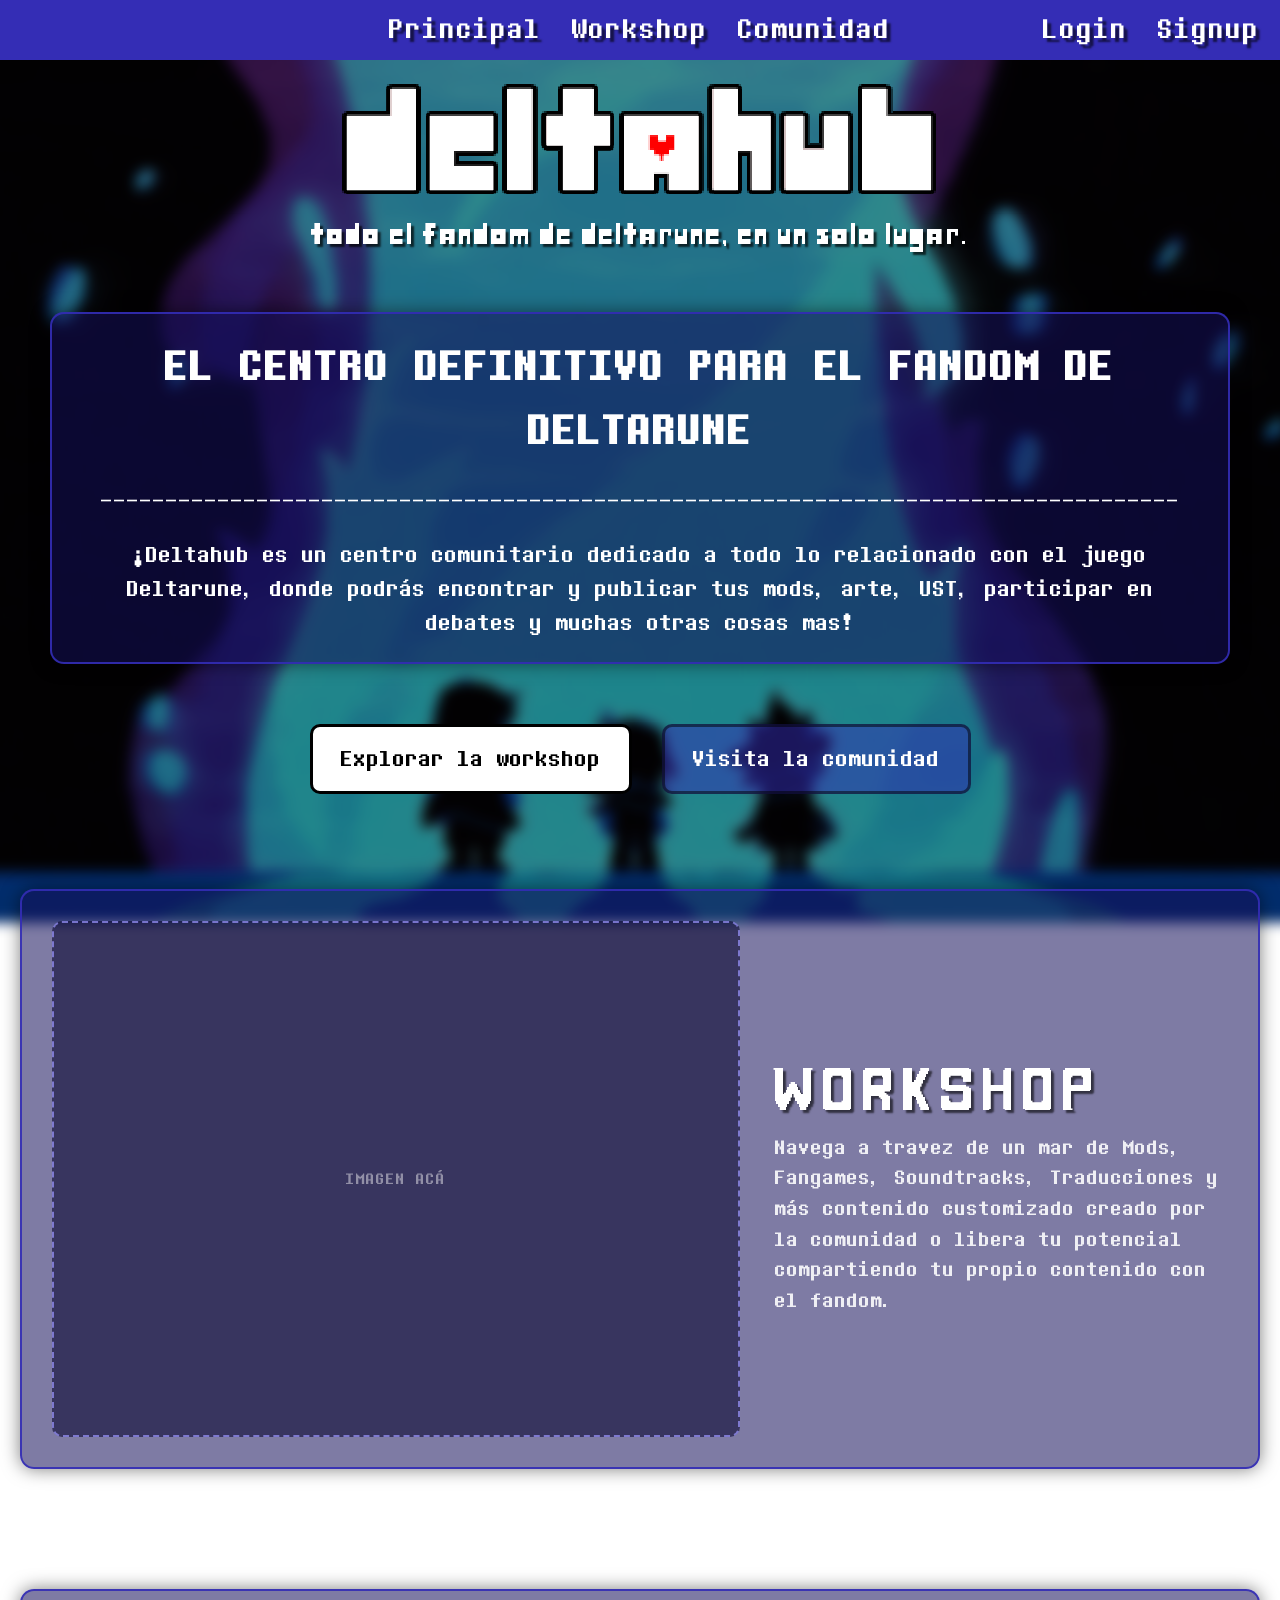
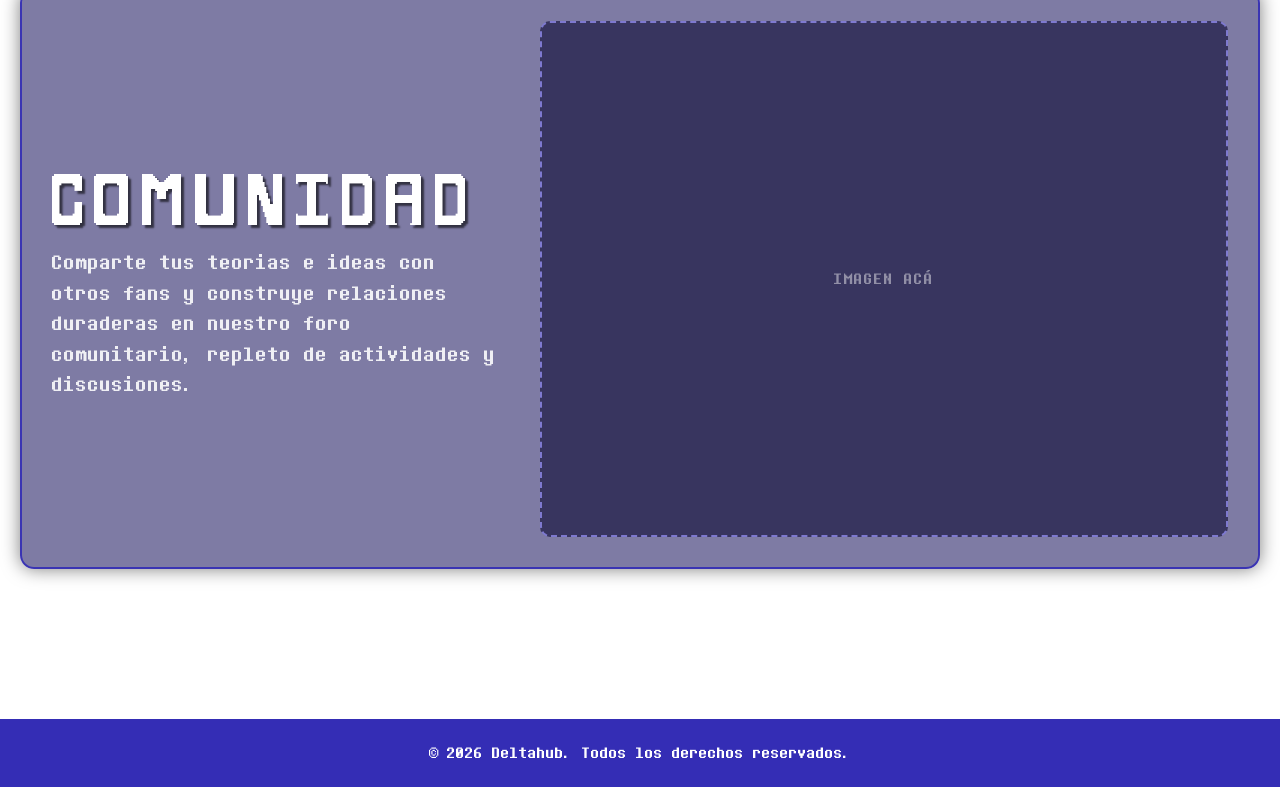
==== index.html @ d3800721 "se modificaron las carpetas" ====
<!DOCTYPE html>
<html lang="es">
<head>
    <meta charset="UTF-8">
    <meta name="viewport" content="width=device-width, initial-scale=1.0">
    <link rel="stylesheet" href="style.css">
    <title>Deltahub</title>
    <link rel="icon" type="image/png" href="\favicon\favicon-96x96.png" sizes="96x96" />
    <link rel="icon" type="image/svg+xml" href="\favicon\favicon.svg" />
    <link rel="shortcut icon" href="\favicon\favicon.ico" />
    <link rel="apple-touch-icon" sizes="180x180" href="\favicon\apple-touch-icon.png" />
    <meta name="apple-mobile-web-app-title" content="Deltahub" />
    <link rel="manifest" href="\favicon\site.webmanifest" />
</head>
<body>
    <header>
        <a href="index.html" class="header-logo" id="header-logo">
            <img src="/imagenes/DeltahubLogo3px.png" alt="logo deltahub">
        </a>
        <a href="" id="shadow">Principal</a>
        <a href="workshop.html" id="shadow">Workshop</a>
        <a href="community.html" id="shadow">Comunidad</a>
        <div class="auth">
            <a href="login.html" id="shadow">Login</a>
            <a href="register.html" id="shadow">Signup</a>
        </div>
    </header>

    <main>
        <div class="logohome"><img src="\imagenes\DeltahubLogo3px.png" alt="logo deltahub"></div>

        <div class="slogan"><h2>todo el fandom de deltarune, en un solo lugar.</h2></div>

        <div class="info_main">

            <h2>
                EL CENTRO DEFINITIVO PARA EL FANDOM DE DELTARUNE
            </h2>
            <p>-----------------------------------------------------------------------------------</p>
            <p>
                ¡Deltahub es un centro comunitario dedicado a todo lo relacionado con el juego Deltarune,
                donde podrás encontrar y publicar tus mods, arte, UST, participar en debates y
                muchas otras cosas mas!
            </p>

        </div>

        <div class="main_buttons">
            <a href="workshop.html" class="boton">Explorar la workshop</a>
            <a href="" class="boton2">Visita la comunidad</a>
        </div>

        <section class="features">

            <article class="feature-card">
                <div class="feature-img">IMAGEN ACÁ</div>
                <div class="feature-text">
                    <h3><a href="workshop.html" style="color:inherit">WORKSHOP</a></h3>
                    <p>
                        Navega a travez de un mar de Mods, Fangames, Soundtracks, Traducciones y más contenido customizado creado
                        por la comunidad o libera tu potencial compartiendo tu propio contenido con el fandom.
                    </p>
                </div>
            </article>

            <article class="feature-card reverse">
                <div class="feature-img">IMAGEN ACÁ</div>
                <div class="feature-text">
                    <h3>COMUNIDAD</h3>
                    <p>
                    Comparte tus teorias e ideas con otros fans y construye relaciones duraderas en nuestro foro comunitario,
                    repleto de actividades y discusiones.
                    </p>
                </div>
            </article>

        </section>

    </main>

    <footer>
        <p>&copy; 2026 Deltahub. Todos los derechos reservados.</p>
    </footer>
    <script src="script.js"></script>
</body>
</html>
---- style.css ----
@font-face {
  font-family: 'Mercy'; /* El nombre que vas a usar en tu código */
  src: url('fuentes/mercy.ttf') format('truetype'); /* Opción de respaldo si usás .ttf */
  font-weight: normal; /* Define si es la versión regular, bold, etc. */
  font-style: normal;
}

@font-face {
    font-family: 'Delta';
    src: url('fuentes/deltarune.ttf') format('truetype');
    font-weight: normal;
    font-style: normal;
}

@font-face {
    font-family: 'Delta2';
    src: url('fuentes/undertale-deltarune-extended-fixed.otf.woff2') format('truetype');
    font-weight: normal;
    font-style: normal;
}

*{
    margin: 0;
    padding: 0;
    cursor: url("/cursores/cursor_kris_sword.gif"), auto;
    box-sizing: border-box;

}


html, body{
    min-height: 100%; /* Con height se fija el sticky del header no funciona bien */

}

body{
    margin: 0;
    position: relative;
}

/* Fondo con blur usando un pseudo-elemento para no desenfocar el contenido */
body::before{
    content: "";
    position: fixed;
    inset: 0;
    z-index: -1;
    background-image: url("/imagenes/fondo2.gif");
    background-repeat: no-repeat;
    background-position: center;
    background-size: cover;
    filter: blur(6px) brightness(0.55); /* Menos brillo para que el texto resalte más */
    transform: scale(1.05); /* Evita que se vean bordes blancos por el blur */
}

 .workshop::before{
    content: "";
    position: fixed;
    inset: 0;
    z-index: -1;
    background-image: url("/imagenes/fondo2.gif");
    background-repeat: no-repeat;
    background-position: center;
    background-size: cover;
    filter: blur(20px) brightness(0.35); /* Menos brillo para que el texto resalte más */
    transform: scale(1.05); /* Evita que se vean bordes blancos por el blur */
}

header{
    display: flex;
     flex-wrap: wrap;
    background-color: rgb(52, 45, 181);
    padding: 5px;
    gap: 30px;
    justify-content: center;
    font-family:Delta2;
    text-shadow: 4px 4px 2px rgba(0, 0, 0, 0.6);
    position: sticky; /* La barra queda fija arriba al scrollear */
    top: 0;
    z-index: 50;
    a{
        font-size: 25px;
    }

}

.logohome{
    text-align: center;
    

    img{
        width: 50%;
         image-rendering: pixelated;       /* Para Chrome, Edge y otros */
         image-rendering: crisp-edges;      /* Para Firefox */

    }

}

.slogan{
    margin-top: 0px;
    padding: 0 20px;
    text-align: center;
    color: rgb(255, 255, 255);
    font-family: 'Delta';

    h2{
        font-size: 28px;
        font-weight: normal;
        letter-spacing: 1px;
        text-shadow: 3px 3px 2px rgba(0, 0, 0, 0.7);
    }
}

.info_main{
    max-width: 1180px;
    margin: 60px auto 60px auto;
    padding: 22px 30px;
    text-align: center;
    color: rgb(255, 255, 255);
    font-family: 'Delta2';
    font-size: 25px;
    line-height: 1.7;
    background-color: rgba(20, 16, 90, 0.55);
    border: 2px solid rgba(52, 45, 181, 0.9);
    border-radius: 14px;
    box-shadow: 0 0 18px rgba(0, 0, 0, 0.5);


    p{
        width: 100%;
        margin: 20px auto auto auto;
        font-size: 20px;
        max-width: 100%;
    }
}

.inf_main_img{
            width: 912px;
        height: 512px;
        border-radius: 14px;
        border: 2px solid rgba(52, 45, 181, 0.9);
}

.main_buttons{
    display: flex;
    justify-content: center;
    gap: 30px;
    margin-top: 60px;
    margin-bottom: 95px;

    .boton{
        padding: 12px 28px;
        background-color: rgb(255, 255, 255);
        border-radius: 10px;
        border: 3px solid rgb(0, 0, 0);
        color: rgb(0, 0, 0);
        font-family: 'Delta2';
        font-size: 20px;
        transition-duration: 50ms;
        cursor: url("/cursores/pointer_kris.gif"), auto;
    }

    .boton2{
        padding: 12px 28px;
        background-color: rgba(52, 45, 181, 0.5);
        border-radius: 10px;
        border: 3px solid rgba(0, 0, 0, 0.5);
        color: white;
        font-family: 'Delta2';
        font-size: 20px;
        transition-duration: 50ms;
        cursor: url("/cursores/pointer_kris.gif"), auto;
    }

    .boton:hover{
        transform: scale(1.05);
        background-color: rgb(228, 228, 228);
    }

    .boton2:hover{
        transform: scale(1.05);
        background-color: rgb(66, 58, 220);
    }
}

.titulos{
    margin-top: 80px;
    text-align: center;
    color: rgb(255, 255, 255);
    font-family: 'Delta2';
    font-size: 40px;

    img{
        width: 40%;
        image-rendering: pixelated;       /* Para Chrome, Edge y otros */
        image-rendering: crisp-edges;     /* Para Firefox */
    }
}



/* ===== Footer ===== */
footer{
    background-color: rgb(52, 45, 181);
    padding: 20px;
    text-align: center;
    color: rgb(255, 255, 255);
    font-family: 'Delta2';
    font-size: 14px;
    position: relative;
    bottom: 0;
    width: 100%;
}

/* ===== Features ===== */

.features{
    display: flex;
    flex-direction: column;
    gap: 40px;
    max-width: 1550px;
    margin: 0 auto 70px auto;
    padding: 0 20px;
}

.feature-card{
    display: flex;
    align-items: center;
    gap: 35px;
    padding: 30px;
    background-color: rgba(20, 16, 90, 0.55);
    border: 2px solid rgba(52, 45, 181, 0.9);
    border-radius: 14px;
    box-shadow: 0 0 18px rgba(0, 0, 0, 0.5);
    color: rgb(255, 255, 255);
    transition-duration: 100ms;
    margin-bottom: 80px;

    &:hover{
        transform: scale(1.01);
        border-color: #7f7bff;
    }
}

/* En la segunda tarjeta la imagen queda del lado opuesto */
.feature-card.reverse{
    flex-direction: row-reverse;
}

.feature-img{
    flex: 1 1 20%;
    display: flex;
    align-items: center;
    justify-content: center;
    aspect-ratio: 16 / 12;
    border-radius: 10px;
    background-color: rgba(10, 8, 50, 0.6);
    border: 2px dashed rgba(157, 151, 255, 0.7);
    color: rgba(255, 255, 255, 0.45);
    font-family: 'Delta2';
    font-size: 14px;
    letter-spacing: 1px;
    overflow: hidden;

    /* Cuando pongas la imagen real, queda ajustada automáticamente */
    img{
        width: 100%;
        height: 100%;
        object-fit: cover;
        image-rendering: pixelated;       /* Para Chrome, Edge y otros */
        image-rendering: crisp-edges;     /* Para Firefox */
    }
}

.feature-text{
    flex: 1;
    text-align: left;
}

.feature-card a{
    font-size: 50px;
}

.feature-card h3{
    font-family: Mercy;
    font-size: 60px;
    font-weight: normal;
    letter-spacing: 1px;
    margin-bottom: 12px;
    text-shadow: 3px 3px 2px rgba(0, 0, 0, 0.6);
}

.feature-card p{
    font-family: 'Delta2';
    font-size: 18px;
    line-height: 1.7;
    color: rgba(255, 255, 255, 0.88);
}

/* En pantallas chicas las tarjetas se apilan en vertical */
@media (max-width: 640px){
    .feature-card,
    .feature-card.reverse{
        flex-direction: column;
        text-align: center;
    }

    .feature-text{
        text-align: center;
    }
}

/* Grupo de login/register pegado a la derecha del header */
.auth{
    position: absolute;
    right: 20px;
    top: 50%;
    transform: translateY(-50%);
    display: flex;
    gap: 30px;
}

/* Logo chico del header: aparece volando cuando el logo grande deja de verse */
.header-logo{
    position: absolute;
    left: 20px;
    top: 50%;
    transform: translateY(-50%);
    display: flex;
    align-items: center;
    opacity: 0;
    visibility: hidden;
    pointer-events: none;

    img{
        height: 42px;
        width: auto;
        image-rendering: pixelated;       /* Para Chrome, Edge y otros */
        image-rendering: crisp-edges;     /* Para Firefox */
    }
}

.header-logo.visible{
    opacity: 1;
    visibility: visible;
    pointer-events: auto;
}

/* Clon animado que viaja desde su posición original hasta el header */
.flying-logo{
    object-fit: contain;
    image-rendering: pixelated;       /* Para Chrome, Edge y otros */
    image-rendering: crisp-edges;     /* Para Firefox */
}

a{
    text-decoration: none;
    color: rgb(255, 255, 255);
    font-size: 30px;
     cursor: url("/cursores/pointer_kris.gif"), auto;
}

#shadow{
    transition-duration: 50ms;
}
    

#shadow:hover{
    color: rgba(255, 255, 255, 0.9);
    transform: scale(1.09); /* Agranda el texto un 5% */
}

/* ===== Login / Registro ===== */

.form-card{
    max-width: 420px;
    margin: 80px auto;
    padding: 40px 35px;
    background-color: rgba(20, 16, 90, 0.85);
    border: 3px solid rgb(52, 45, 181);
    box-shadow: 0 0 25px rgba(0, 0, 0, 0.6);
    text-align: center;
    color: white;
}

.form-card h1{
    font-family: delta2;
    font-size: 58px;
    font-weight: normal;
    margin-bottom: 25px;
    text-shadow: 4px 4px 2px rgba(0, 0, 0, 0.6);
}

.form-card form{
    text-align: left;
}

.form-card label{
    display: block;
    margin-bottom: 6px;
    font-size: 15px;
    color: rgba(255, 255, 255, 0.85);
    font-family: 'Delta2';
}

.form-card input{
    width: 100%;
    padding: 12px;
    margin-bottom: 18px;
    background-color: rgba(10, 8, 50, 0.9);
    border: 2px solid rgb(52, 45, 181);
    color: white;
    font-size: 16px;
    outline: none;
    transition-duration: 100ms;
}

.form-card input:focus{
    border-color: #7f7bff;
    box-shadow: 0 0 10px rgba(127, 123, 255, 0.6);
}

.btn{
    width: 100%;
    padding: 12px;
    margin-top: 8px;
    font-family: Delta2;
    font-size: 28px;
    background-color: rgb(52, 45, 181);
    color: white;
    border: 2px solid rgba(255, 255, 255, 0.4);
    text-shadow: 4px 4px 2px rgba(0, 0, 0, 0.6);
    transition-duration: 50ms;
}

.btn:hover{
    transform: scale(1.05);
    background-color: rgb(66, 58, 220);
}

.msg{
    min-height: 22px;
    margin-bottom: 10px;
    font-size: 15px;
    text-align: center;
}

.msg.error{
    color: #ff8080;
    text-shadow: 1px 1px 2px rgba(0, 0, 0, 0.8);
}

.msg.ok{
    color: #7dff9b;
    text-shadow: 1px 1px 2px rgba(0, 0, 0, 0.8);
}

.switch{
    margin-top: 20px;
    font-size: 15px;
    color: rgba(255, 255, 255, 0.7);
    font-family: 'Delta2';
}

.switch a{
    font-size: 15px;
    color: #9d97ff;
}

.switch a:hover{
    text-decoration: underline;
}

/*para el logo a la derecha en*/
.header-logo-LoginRegister{
    position: absolute;
    left: 20px;
    top: 50%;
    transform: translateY(-50%);
    display: flex;
    align-items: center;
    img{
        height: 42px;
        width: auto;
        image-rendering: pixelated;       /* Para Chrome, Edge y otros */
        image-rendering: crisp-edges;     /* Para Firefox */
    }
}

/* ===== WORKSHOP ===== */

.workshop-layout{
    display: flex;
    gap: 25px;
    max-width: 1400px;
    margin: 30px auto 60px auto;
    padding: 0 20px;
    min-height: calc(100vh - 120px);
}

/* --- Sidebar --- */

.ws-sidebar{
    flex: 0 0 250px;
    display: flex;
    flex-direction: column;
    gap: 20px;
    position: sticky;
    top: 80px;
    align-self: flex-start;
}

.ws-sidebar-section{
    background-color: rgba(20, 16, 90, 0.75);
    border: 2px solid rgba(52, 45, 181, 0.8);
    border-radius: 10px;
    padding: 18px;
    box-shadow: 0 0 14px rgba(0, 0, 0, 0.45);
}

.ws-sidebar-title{
    font-family: 'Delta2';
    font-size: 16px;
    font-weight: normal;
    color: rgba(255, 255, 255, 0.65);
    letter-spacing: 1px;
    margin-bottom: 12px;
    text-transform: uppercase;
    text-shadow: 2px 2px 2px rgba(0, 0, 0, 0.6);
}

/* Categorías */

.ws-category-list{
    list-style: none;
    display: flex;
    flex-direction: column;
    gap: 4px;
}

.ws-category{
    display: flex;
    align-items: center;
    gap: 10px;
    padding: 10px 12px;
    border-radius: 7px;
    font-family: 'Delta2';
    font-size: 15px;
    color: rgba(255, 255, 255, 0.8);
    transition-duration: 80ms;
    cursor: url("/cursores/pointer_kris.gif"), auto;
}

.ws-category:hover{
    background-color: rgba(52, 45, 181, 0.45);
    color: #fff;
}

.ws-category.active{
    background-color: rgba(52, 45, 181, 0.8);
    color: #fff;
    border-left: 3px solid #7f7bff;
    padding-left: 9px;
}

.ws-cat-icon{
    font-size: 16px;
    width: 20px;
    text-align: center;
}

/* Ordenar por */

.ws-sort-list{
    list-style: none;
    display: flex;
    flex-direction: column;
    gap: 4px;
}

.ws-sort{
    padding: 9px 12px;
    border-radius: 7px;
    font-family: 'Delta2';
    font-size: 14px;
    color: rgba(255, 255, 255, 0.75);
    transition-duration: 80ms;
    cursor: url("/cursores/pointer_kris.gif"), auto;
}

.ws-sort:hover{
    background-color: rgba(52, 45, 181, 0.4);
    color: #fff;
}

.ws-sort.active{
    background-color: rgba(52, 45, 181, 0.75);
    color: #fff;
}

/* Tags / Filtros */

.ws-filter-tags{
    display: flex;
    flex-wrap: wrap;
    gap: 7px;
}

.ws-tag{
    padding: 6px 12px;
    border-radius: 20px;
    border: 1px solid rgba(127, 123, 255, 0.4);
    background-color: rgba(10, 8, 50, 0.7);
    color: rgba(255, 255, 255, 0.7);
    font-family: 'Delta2';
    font-size: 12px;
    transition-duration: 80ms;
    cursor: url("/cursores/pointer_kris.gif"), auto;
}

.ws-tag:hover{
    border-color: #7f7bff;
    color: #fff;
    background-color: rgba(52, 45, 181, 0.5);
}

.ws-tag.active{
    background-color: rgb(52, 45, 181);
    border-color: #7f7bff;
    color: #fff;
}

/* --- Contenido principal --- */

.ws-content{
    flex: 1;
    display: flex;
    flex-direction: column;
    gap: 18px;
    min-width: 0;
}

/* Barra de búsqueda */

.ws-searchbar{
    display: flex;
    gap: 12px;
    align-items: center;
}

.ws-search-input-wrap{
    flex: 1;
    display: flex;
    align-items: center;
    gap: 10px;
    background-color: rgba(10, 8, 50, 0.85);
    border: 2px solid rgba(52, 45, 181, 0.8);
    border-radius: 10px;
    padding: 0 16px;
    transition-duration: 100ms;
}

.ws-search-input-wrap:focus-within{
    border-color: #7f7bff;
    box-shadow: 0 0 12px rgba(127, 123, 255, 0.4);
}

.ws-search-icon{
    font-size: 18px;
    opacity: 0.6;
}

.ws-searchbar input{
    flex: 1;
    padding: 13px 0;
    background: transparent;
    border: none;
    color: #fff;
    font-family: 'Delta2';
    font-size: 16px;
    outline: none;
}

.ws-searchbar input::placeholder{
    color: rgba(255, 255, 255, 0.35);
}

.ws-upload-btn{
    padding: 13px 24px;
    background-color: rgb(52, 45, 181);
    border: 2px solid rgba(255, 255, 255, 0.3);
    border-radius: 10px;
    color: #fff;
    font-family: 'Delta2';
    font-size: 16px;
    text-shadow: 2px 2px 2px rgba(0, 0, 0, 0.5);
    transition-duration: 80ms;
    cursor: url("/cursores/pointer_kris.gif"), auto;
    white-space: nowrap;
}

.ws-upload-btn:hover{
    transform: scale(1.04);
    background-color: rgb(66, 58, 220);
    border-color: #7f7bff;
}

/* Barra de resultados */

.ws-results-bar{
    display: flex;
    justify-content: space-between;
    align-items: center;
    padding: 0 4px;
}

.ws-results-count{
    font-family: 'Delta2';
    font-size: 14px;
    color: rgba(255, 255, 255, 0.6);

    strong{
        color: rgba(255, 255, 255, 0.9);
    }
}

.ws-view-toggle{
    display: flex;
    gap: 4px;
}

.ws-view-btn{
    padding: 7px 12px;
    background-color: rgba(20, 16, 90, 0.6);
    border: 1px solid rgba(52, 45, 181, 0.6);
    border-radius: 6px;
    color: rgba(255, 255, 255, 0.5);
    font-size: 16px;
    transition-duration: 80ms;
    cursor: url("/cursores/pointer_kris.gif"), auto;
}

.ws-view-btn:hover{
    color: #fff;
    border-color: #7f7bff;
}

.ws-view-btn.active{
    background-color: rgba(52, 45, 181, 0.7);
    color: #fff;
    border-color: #7f7bff;
}

/* Grid de items */

.ws-grid{
    display: grid;
    grid-template-columns: repeat(auto-fill, minmax(260px, 1fr));
    gap: 18px;
}

.ws-item{
    display: flex;
    flex-direction: column;
    background-color: rgba(20, 16, 90, 0.65);
    border: 2px solid rgba(52, 45, 181, 0.7);
    border-radius: 12px;
    overflow: hidden;
    transition-duration: 100ms;
    box-shadow: 0 0 12px rgba(0, 0, 0, 0.35);
}

.ws-item:hover{
    transform: translateY(-4px);
    border-color: #7f7bff;
    box-shadow: 0 6px 24px rgba(0, 0, 0, 0.5);
}

/* Thumbnail */

.ws-item-thumb{
    position: relative;
    aspect-ratio: 16 / 10;
    background-color: rgba(10, 8, 50, 0.7);
    border-bottom: 2px solid rgba(52, 45, 181, 0.5);
    display: flex;
    align-items: center;
    justify-content: center;
    overflow: hidden;

    img{
        width: 100%;
        height: 100%;
        object-fit: cover;
        image-rendering: pixelated;
        image-rendering: crisp-edges;
    }
}

.ws-item-thumb-placeholder{
    font-family: 'Delta2';
    font-size: 22px;
    color: rgba(255, 255, 255, 0.2);
    letter-spacing: 3px;
    text-shadow: 2px 2px 4px rgba(0, 0, 0, 0.4);
}

.ws-item-badge{
    position: absolute;
    top: 8px;
    left: 8px;
    padding: 3px 10px;
    border-radius: 5px;
    font-family: 'Delta2';
    font-size: 11px;
    font-weight: bold;
    text-transform: uppercase;
    letter-spacing: 0.5px;
}

.ws-item-badge.popular{
    background-color: rgba(255, 170, 50, 0.9);
    color: #1a1200;
}

.ws-item-badge.new{
    background-color: rgba(100, 220, 120, 0.9);
    color: #0a1f0e;
}

/* Info del item */

.ws-item-info{
    padding: 14px 16px 16px 16px;
    display: flex;
    flex-direction: column;
    gap: 6px;
}

.ws-item-title{
    font-family: 'Delta2';
    font-size: 16px;
    font-weight: normal;
    color: #fff;
    text-shadow: 1px 1px 2px rgba(0, 0, 0, 0.5);
    line-height: 1.3;
    white-space: nowrap;
    overflow: hidden;
    text-overflow: ellipsis;
}

.ws-item-author{
    font-family: 'Delta2';
    font-size: 12px;
    color: rgba(255, 255, 255, 0.5);

    strong{
        color: rgba(157, 151, 255, 0.9);
    }
}

.ws-item-meta{
    display: flex;
    justify-content: space-between;
    align-items: center;
    margin-top: 4px;
}

.ws-item-rating{
    font-size: 14px;
    color: #ffcc44;
    letter-spacing: 1px;
    text-shadow: 1px 1px 2px rgba(0, 0, 0, 0.6);
}

.ws-item-downloads{
    font-family: 'Delta2';
    font-size: 12px;
    color: rgba(255, 255, 255, 0.55);
}

.ws-item-tags{
    display: flex;
    gap: 6px;
    margin-top: 6px;
    flex-wrap: wrap;
}

.ws-item-tag{
    padding: 3px 9px;
    border-radius: 12px;
    background-color: rgba(52, 45, 181, 0.5);
    border: 1px solid rgba(127, 123, 255, 0.3);
    font-family: 'Delta2';
    font-size: 11px;
    color: rgba(255, 255, 255, 0.65);
}

/* Paginación */

.ws-pagination{
    display: flex;
    justify-content: center;
    align-items: center;
    gap: 8px;
    margin-top: 20px;
}

.ws-page-btn{
    width: 40px;
    height: 40px;
    display: flex;
    align-items: center;
    justify-content: center;
    border-radius: 8px;
    border: 1px solid rgba(52, 45, 181, 0.7);
    background-color: rgba(20, 16, 90, 0.6);
    color: rgba(255, 255, 255, 0.7);
    font-family: 'Delta2';
    font-size: 15px;
    transition-duration: 80ms;
    cursor: url("/cursores/pointer_kris.gif"), auto;
}

.ws-page-btn:hover{
    border-color: #7f7bff;
    color: #fff;
    background-color: rgba(52, 45, 181, 0.5);
}

.ws-page-btn.active{
    background-color: rgb(52, 45, 181);
    border-color: #7f7bff;
    color: #fff;
}

.ws-page-next{
    width: auto;
    padding: 0 16px;
}

.ws-page-dots{
    color: rgba(255, 255, 255, 0.35);
    font-family: 'Delta2';
    font-size: 15px;
}

/* --- Responsive --- */

@media (max-width: 900px){
    .workshop-layout{
        flex-direction: column;
    }

    .ws-sidebar{
        flex: none;
        position: static;
        flex-direction: row;
        flex-wrap: wrap;
        gap: 12px;
    }

    .ws-sidebar-section{
        flex: 1 1 200px;
        min-width: 200px;
    }

    .ws-grid{
        grid-template-columns: repeat(auto-fill, minmax(200px, 1fr));
    }
}

@media (max-width: 520px){
    .ws-searchbar{
        flex-direction: column;
    }

    .ws-upload-btn{
        width: 100%;
        text-align: center;
    }

    .ws-grid{
        grid-template-columns: 1fr;
    }

    .ws-sidebar{
        flex-direction: column;
    }

    .ws-sidebar-section{
        min-width: 0;
    }
}
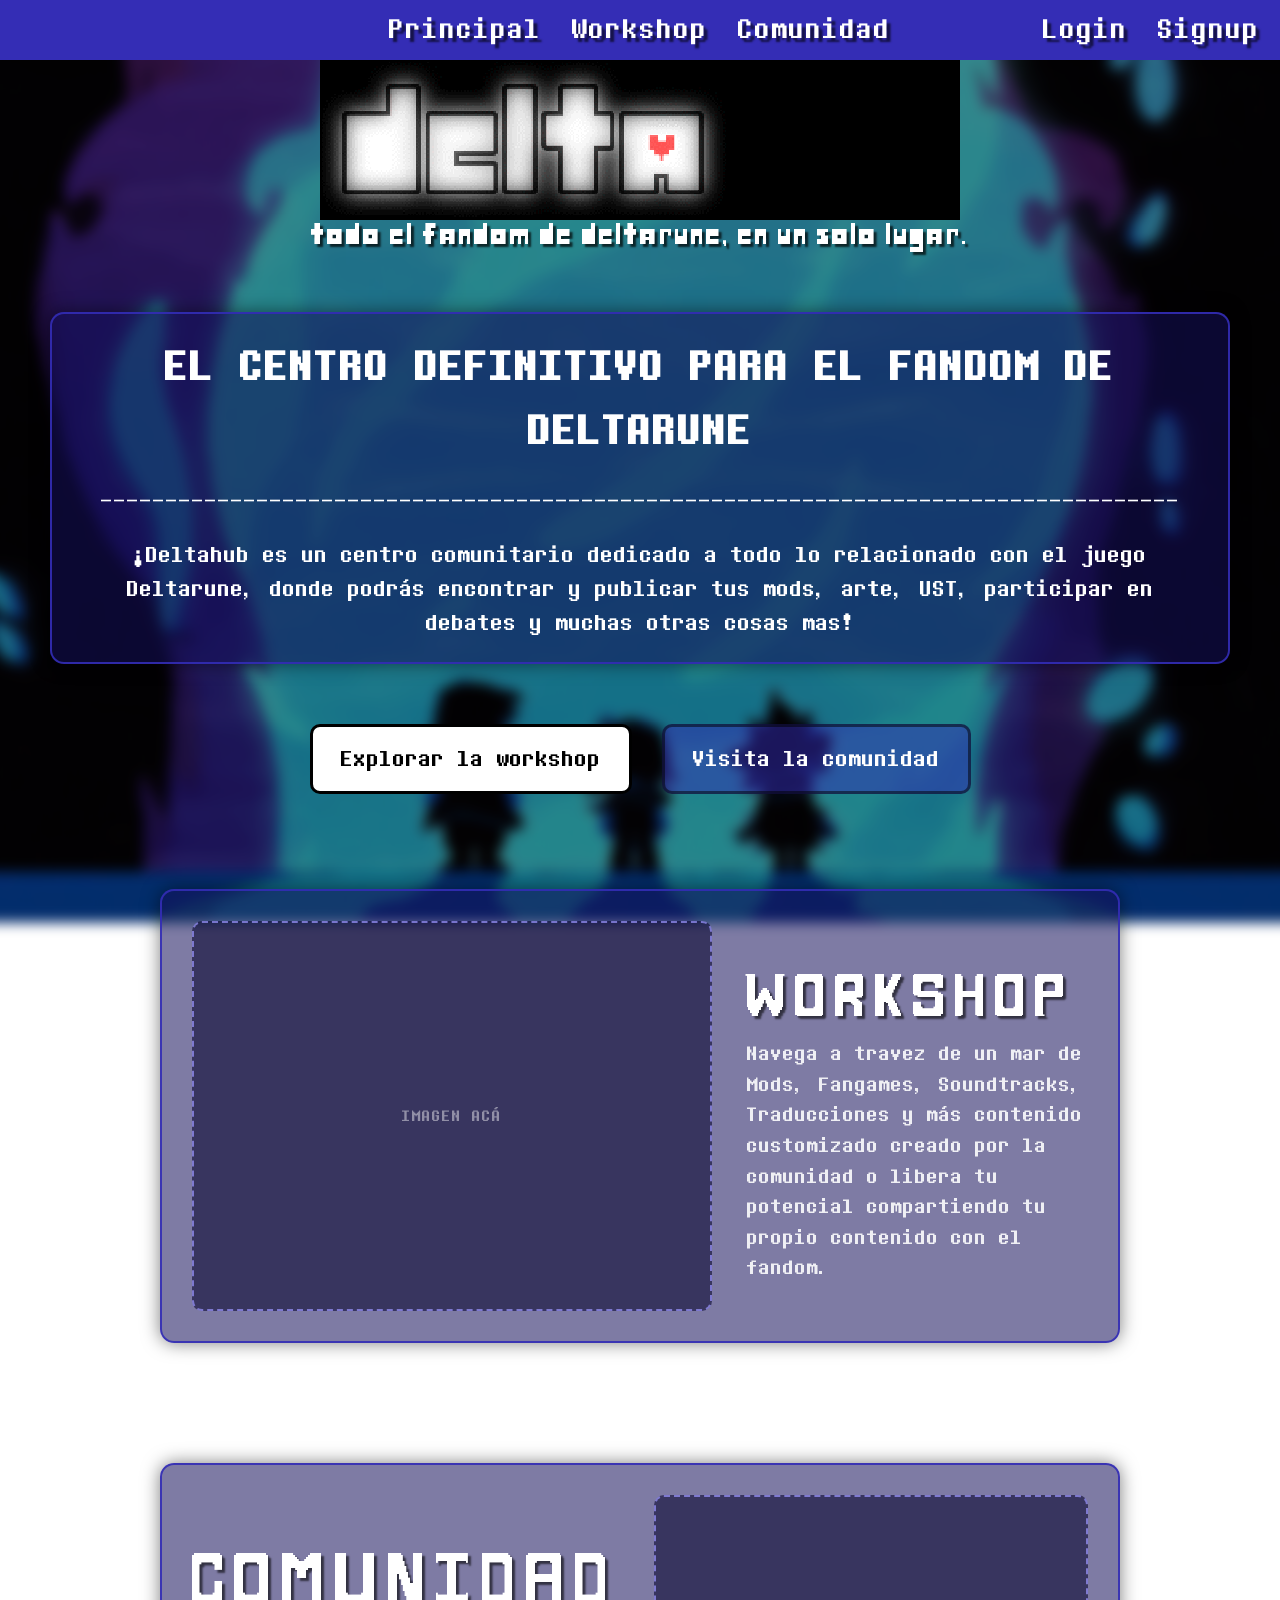
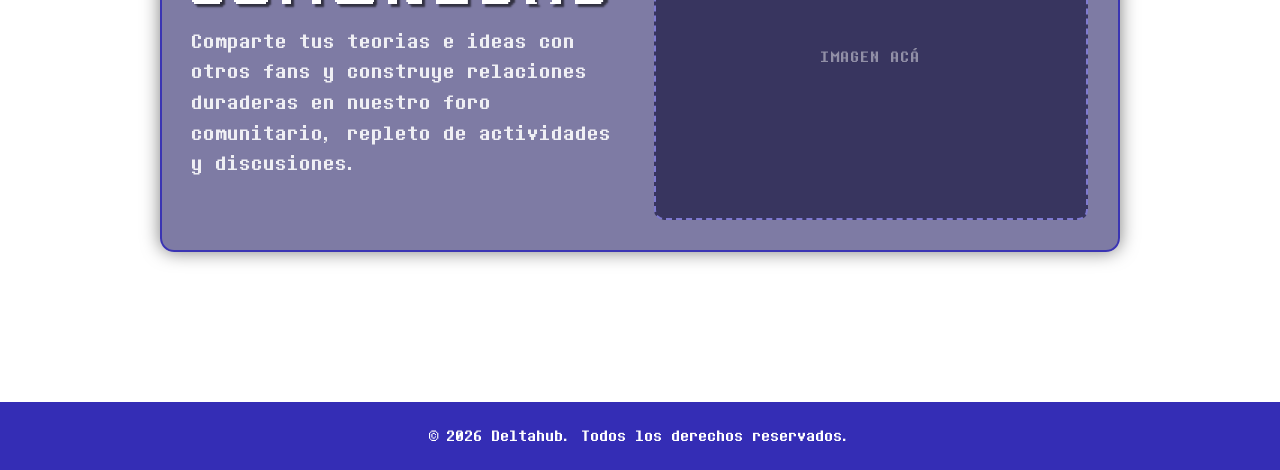
==== commit 792a8d6d: "se modifico la estetica de la pagina" ====
--- a/index.html
+++ b/index.html
@@ -27,7 +27,7 @@
     </header>
 
     <main>
-        <div class="logohome"><img src="\imagenes\DeltahubLogo3px.png" alt="logo deltahub"></div>
+        <div class="logohome"><img src="\imagenes\DeltaHubanim.gif" alt="logo deltahub"></div>
 
         <div class="slogan"><h2>todo el fandom de deltarune, en un solo lugar.</h2></div>
 
@@ -47,7 +47,7 @@
 
         <div class="main_buttons">
             <a href="workshop.html" class="boton">Explorar la workshop</a>
-            <a href="" class="boton2">Visita la comunidad</a>
+            <a href="community.html" class="boton2">Visita la comunidad</a>
         </div>
 
         <section class="features">
--- a/style.css
+++ b/style.css
@@ -218,7 +218,7 @@
     display: flex;
     flex-direction: column;
     gap: 40px;
-    max-width: 1550px;
+    max-width: 1000px;
     margin: 0 auto 70px auto;
     padding: 0 20px;
 }
